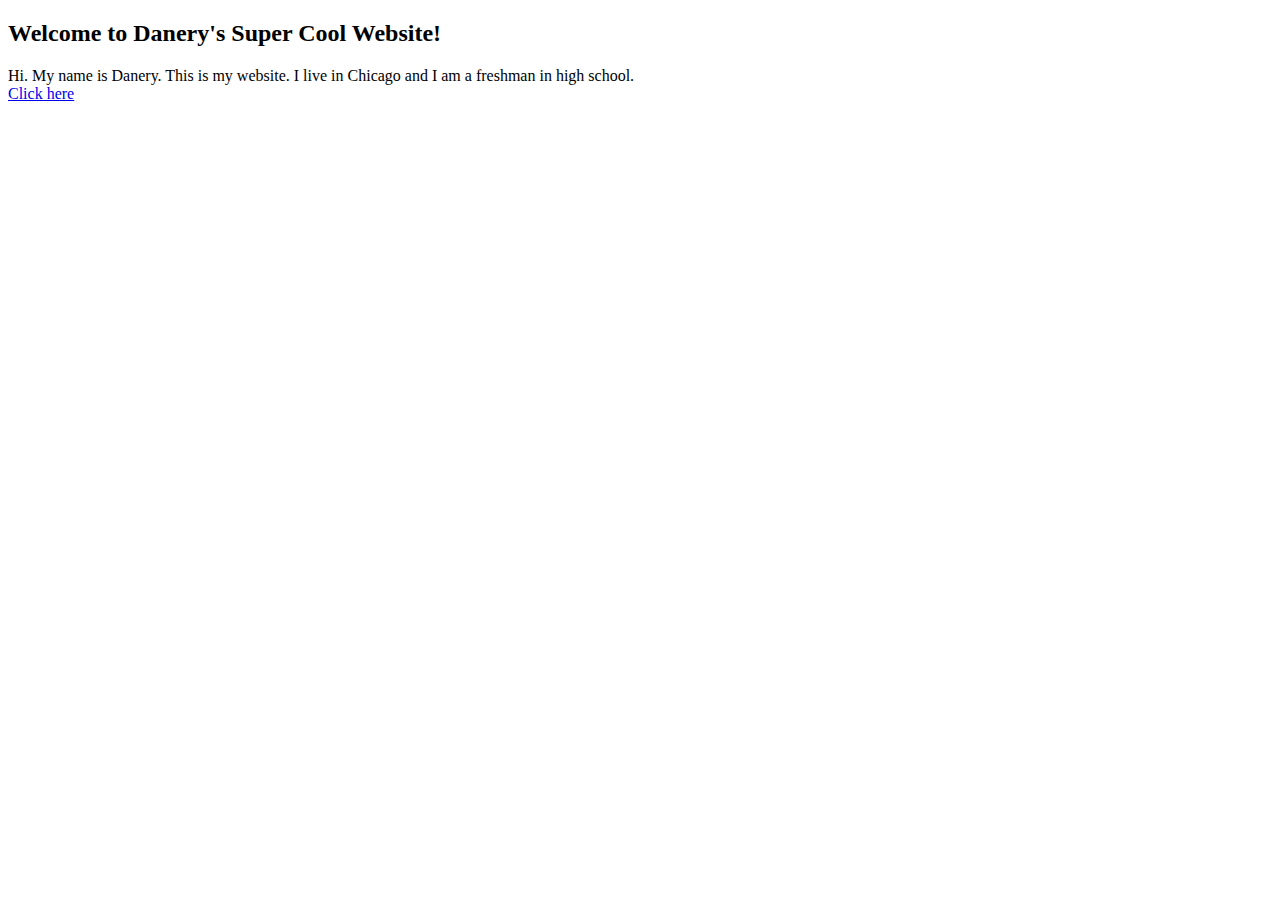
==== index.html @ f4026d6c "Update index.html" ====
<!doctype html> <!--this is an HTML 5 document, should be on line 1 of every code--> 
<html>  <!--line 2 of every html doc, should have this tag-->
    <head>
        <title>Danery's Super Cool Homepage</title>
        <meta name= "viewpoint" content="width=device=width">
        <meta name= "description" content="My ECS website">
    </head>

    
    <header>
        <h2> Welcome to Danery's Super Cool Website! </h2>
    </header>
    
    
    <body>
        Hi. My name is Danery. This is my website. I live in Chicago and I am a freshman in high school.
        <br>
        <a href="https://daneryhernandez.github.io/ECS8th2018_2019/" title= "My ECS subpage for this school year!" target= "_blank">Click here</a>
        <a href="https://daneryhernandez.github.io/contact/" title= "Contact" target= "_blank"
    </body>

    
</html> <!--for good practice, I always add the closing tag right away-->
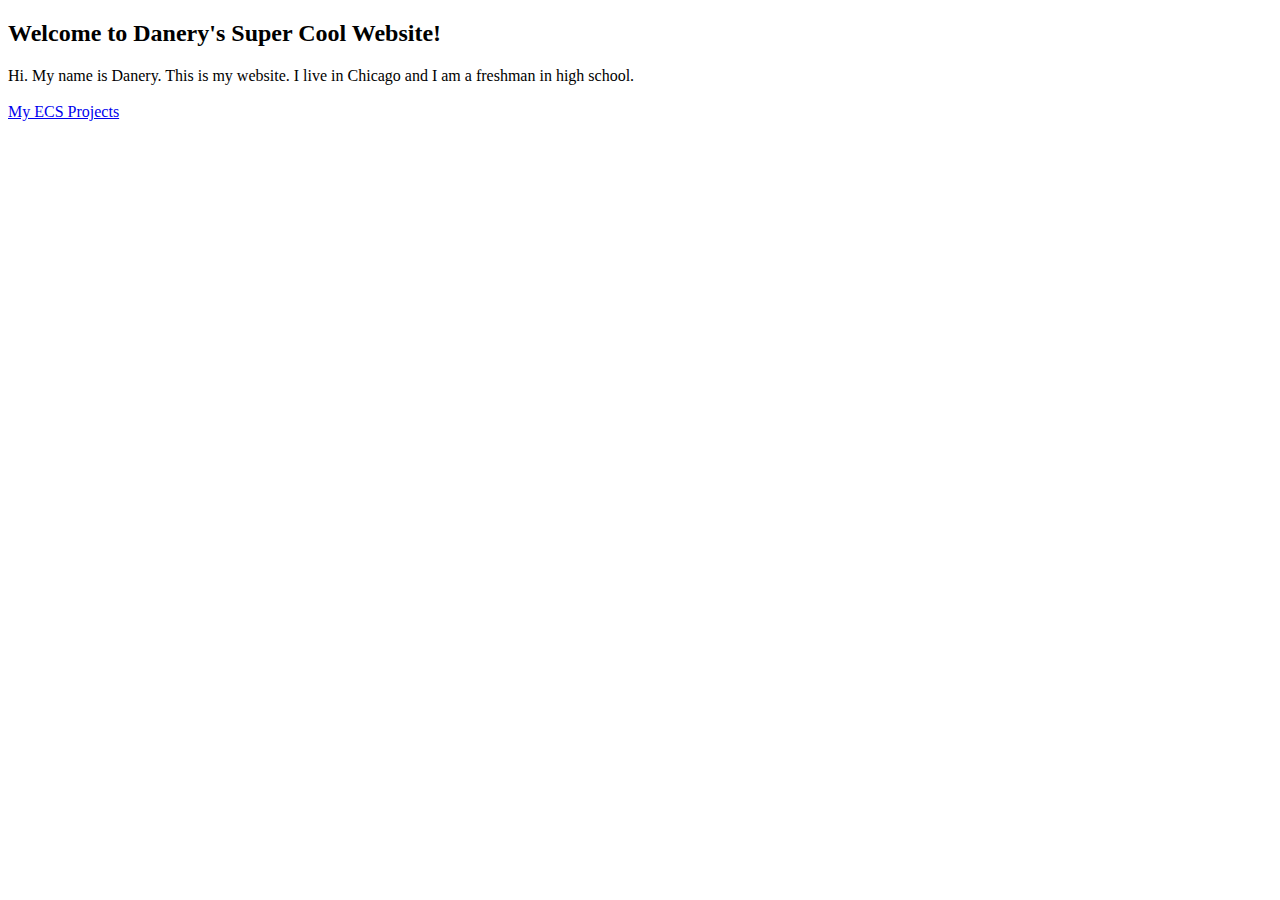
==== commit 57c79e5b: "Update index.html" ====
--- a/index.html
+++ b/index.html
@@ -1,7 +1,7 @@
 <!doctype html> <!--this is an HTML 5 document, should be on line 1 of every code--> 
 <html>  <!--line 2 of every html doc, should have this tag-->
     <head>
-        <title>Danery's Super Cool Homepage</title>
+        <title>Danery's Super Cool Website</title>
         <meta name= "viewpoint" content="width=device=width">
         <meta name= "description" content="My ECS website">
     </head>
@@ -15,8 +15,11 @@
     <body>
         Hi. My name is Danery. This is my website. I live in Chicago and I am a freshman in high school.
         <br>
-        <a href="https://daneryhernandez.github.io/ECS8th2018_2019/" title= "My ECS subpage for this school year!" target= "_blank">Click here</a>
+        <br>
+        <a href="https://daneryhernandez.github.io/ECS8th2018_2019/" title= "My ECS subpage for this school year!" target= "_blank">My ECS Projects</a>
         <a href="https://daneryhernandez.github.io/contact/" title= "Contact" target= "_blank"
+           
+        <img width=150 src="https://data.whicdn.com/images/308228052/large.jpg" alt=Dogs are amazing title= "I hope you love this picture as much as I do">
     </body>
 
     
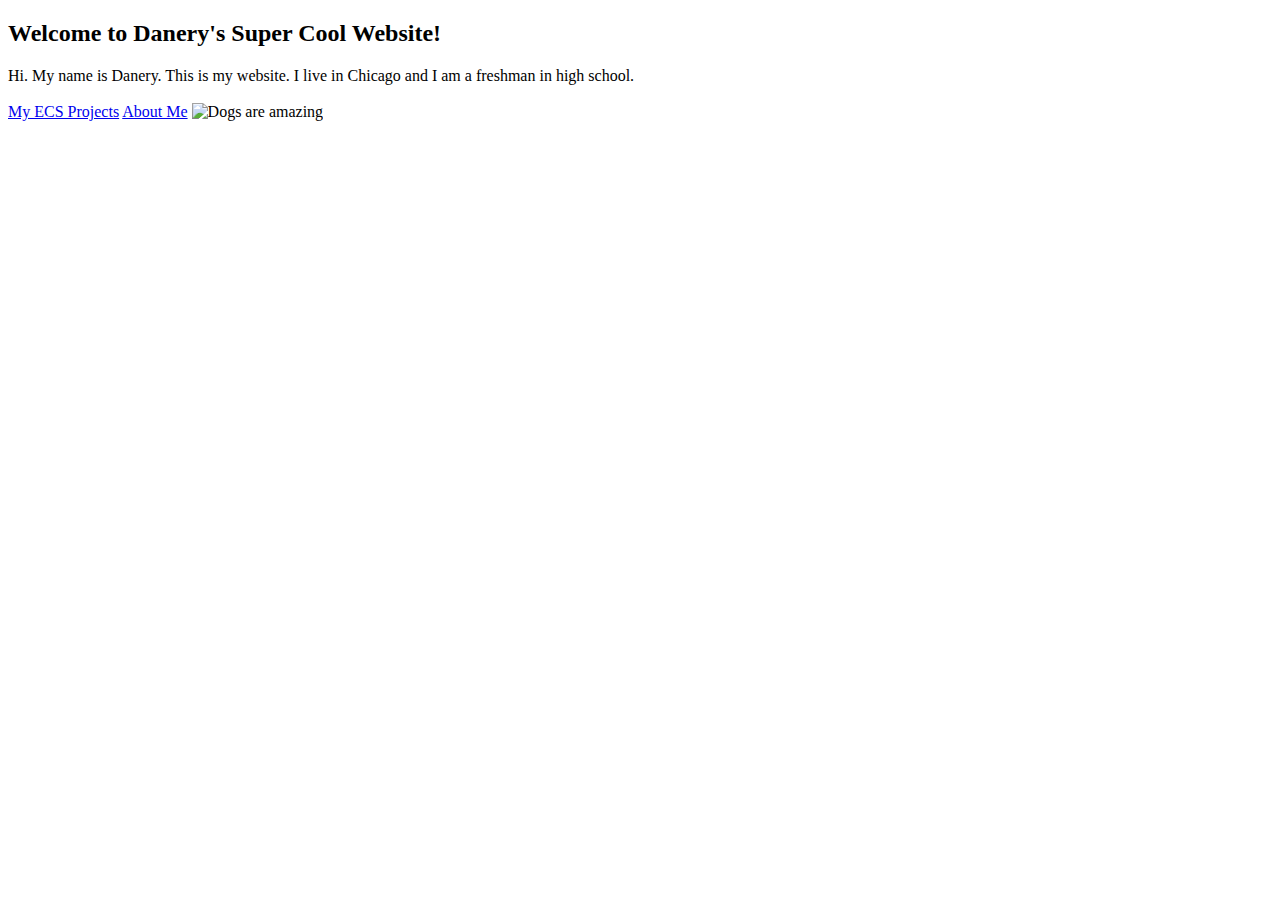
==== commit 32b179e1: "Update index.html" ====
--- a/index.html
+++ b/index.html
@@ -18,8 +18,9 @@
         <br>
         <a href="https://daneryhernandez.github.io/ECS8th2018_2019/" title= "My ECS subpage for this school year!" target= "_blank">My ECS Projects</a>
         <a href="https://daneryhernandez.github.io/contact/" title= "Contact" target= "_blank"
+        <a href="https://daneryhernandez.github.io/about%20me/" title="Cool Facts About Me!" target= "_blank">About Me</a>
            
-        <img width=150 src="https://data.whicdn.com/images/308228052/large.jpg" alt=Dogs are amazing title= "I hope you love this picture as much as I do">
+        <img src="https://data.whicdn.com/images/308228052/large.jpg" width=150 alt="Dogs are amazing" title= "I hope you love this picture as much as I do">
     </body>
 
     
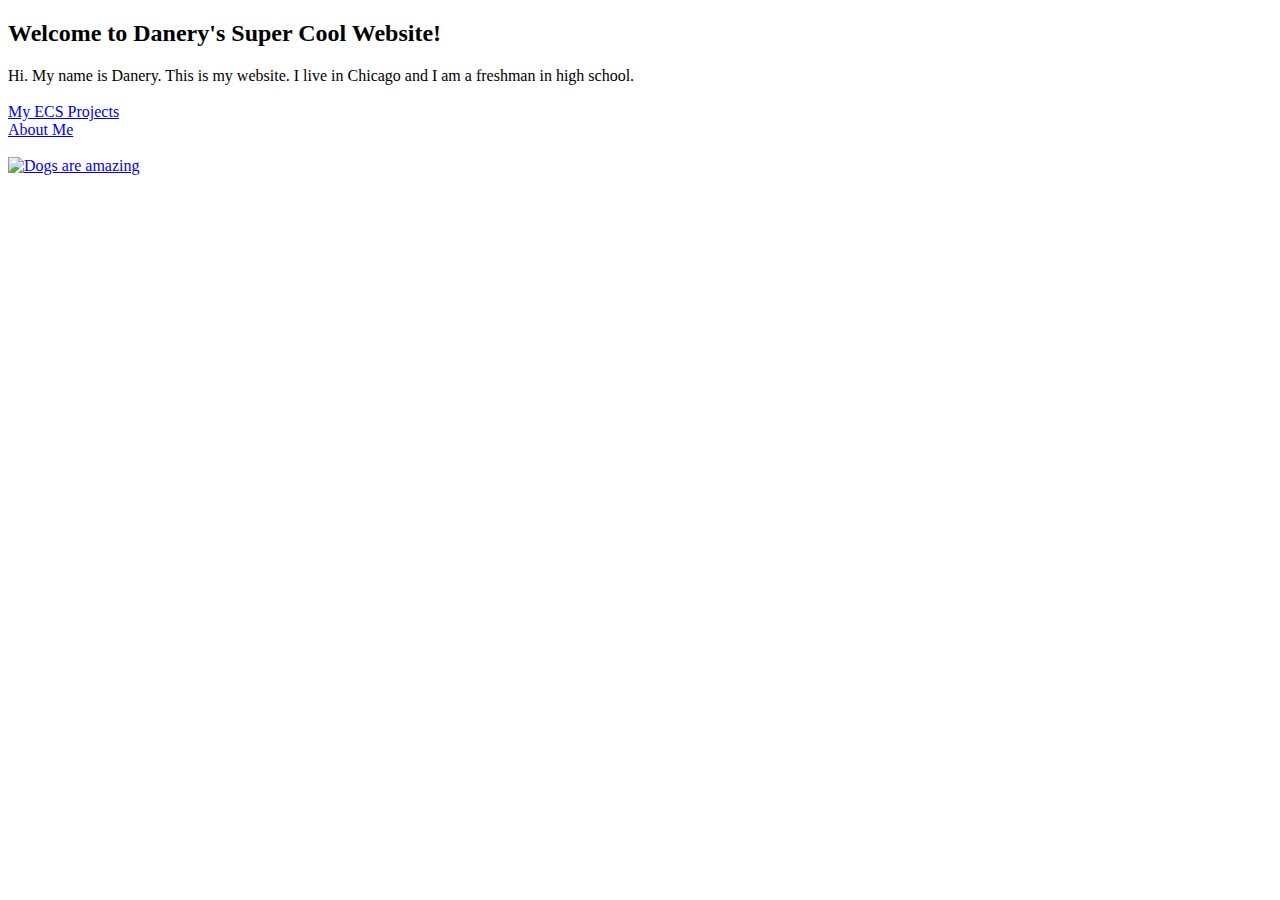
==== commit 8c84ea06: "Update index.html" ====
--- a/index.html
+++ b/index.html
@@ -17,9 +17,12 @@
         <br>
         <br>
         <a href="https://daneryhernandez.github.io/ECS8th2018_2019/" title= "My ECS subpage for this school year!" target= "_blank">My ECS Projects</a>
+        <br>
+        <a href="https://daneryhernandez.github.io/about%20me/" title="Cool Facts About Me!" target= "_blank">About Me</a>
+        <br>
         <a href="https://daneryhernandez.github.io/contact/" title= "Contact" target= "_blank"
-        <a href="https://daneryhernandez.github.io/about%20me/" title="Cool Facts About Me!" target= "_blank">About Me</a>
-           
+        <br>
+        <br>
         <img src="https://data.whicdn.com/images/308228052/large.jpg" width=150 alt="Dogs are amazing" title= "I hope you love this picture as much as I do">
     </body>
 
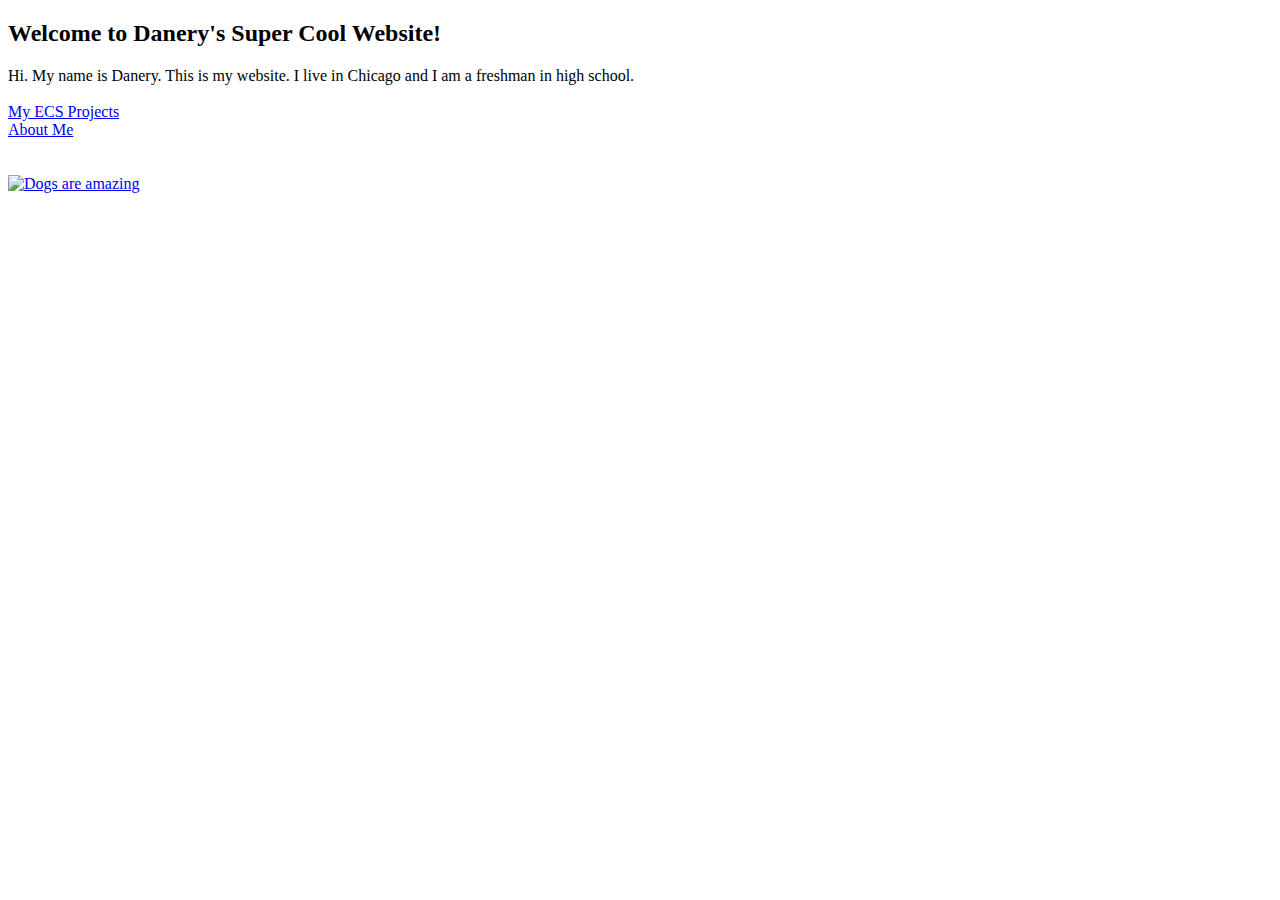
==== commit 79880c7f: "Update index.html" ====
--- a/index.html
+++ b/index.html
@@ -20,10 +20,10 @@
         <br>
         <a href="https://daneryhernandez.github.io/about%20me/" title="Cool Facts About Me!" target= "_blank">About Me</a>
         <br>
-        <a href="https://daneryhernandez.github.io/contact/" title= "Contact" target= "_blank"
+        <a href="https://daneryhernandez.github.io/contact/" title= "Contact" target= "_blank">
         <br>
         <br>
-        <img src="https://data.whicdn.com/images/308228052/large.jpg" width=150 alt="Dogs are amazing" title= "I hope you love this picture as much as I do">
+        <img src="https://data.whicdn.com/images/308228052/large.jpg" width=250 alt="Dogs are amazing" title= "I hope you love this picture as much as I do">
     </body>
 
     
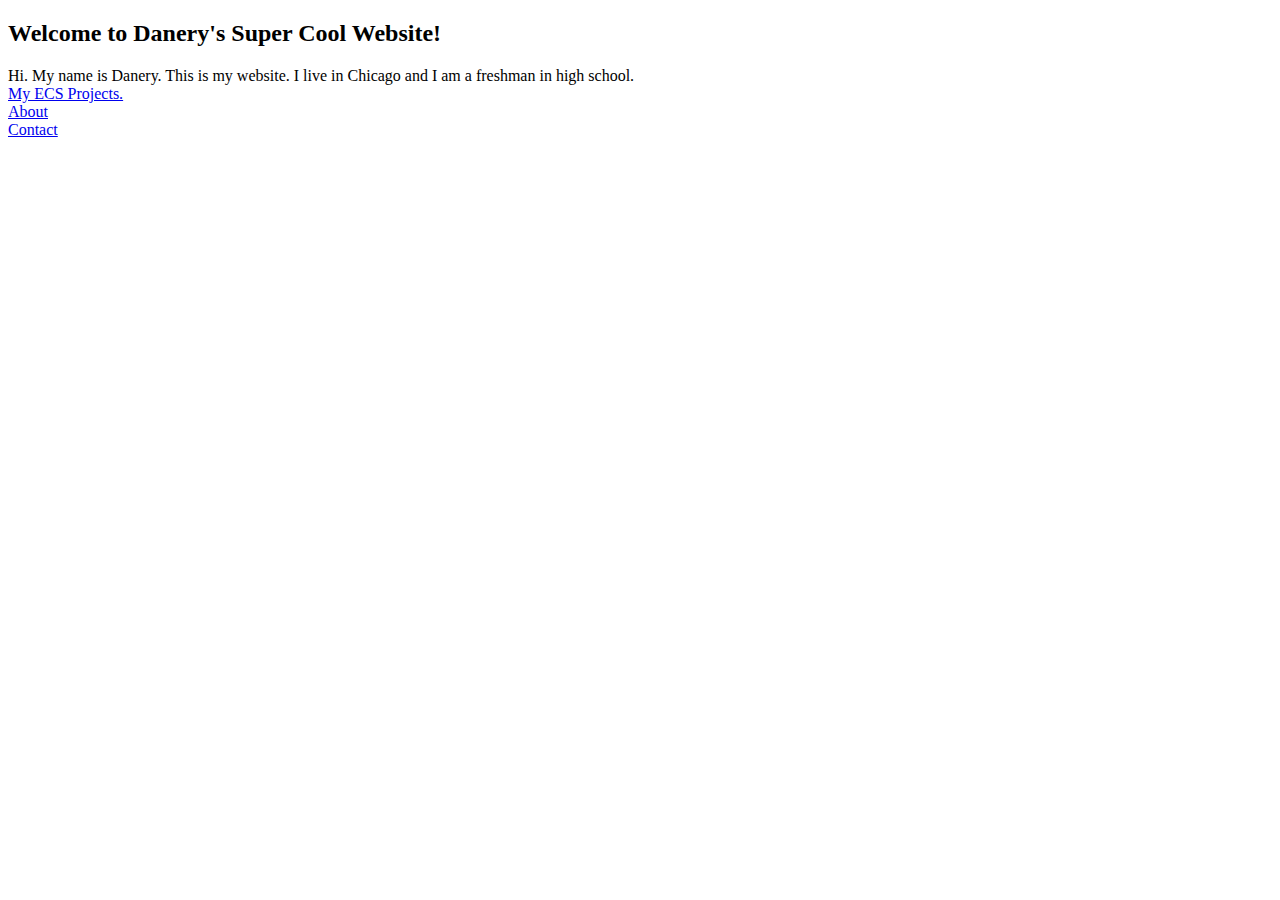
==== commit c5aaba36: "Update index.html" ====
--- a/index.html
+++ b/index.html
@@ -4,6 +4,7 @@
         <title>Danery's Super Cool Website</title>
         <meta name= "viewpoint" content="width=device=width">
         <meta name= "description" content="My ECS website">
+        <link rel="stylesheet" href="https://daneryhernandez.github.io/main.css">
     </head>
 
     
@@ -15,15 +16,12 @@
     <body>
         Hi. My name is Danery. This is my website. I live in Chicago and I am a freshman in high school.
         <br>
-        <br>
-        <a href="https://daneryhernandez.github.io/ECS8th2018_2019/" title= "My ECS subpage for this school year!" target= "_blank">My ECS Projects</a>
-        <br>
-        <a href="https://daneryhernandez.github.io/about%20me/" title="Cool Facts About Me!" target= "_blank">About Me</a>
-        <br>
-        <a href="https://daneryhernandez.github.io/contact/" title= "Contact" target= "_blank">
-        <br>
-        <br>
-        <img src="https://data.whicdn.com/images/308228052/large.jpg" width=250 alt="Dogs are amazing" title= "I hope you love this picture as much as I do">
+    <a href="/ECS8th%202018_2019">My ECS Projects.</a>
+    <br>
+    <a href="/about">About</a>
+    <br>
+    <a href="/contact">Contact</a>
+    <br>
     </body>
 
     
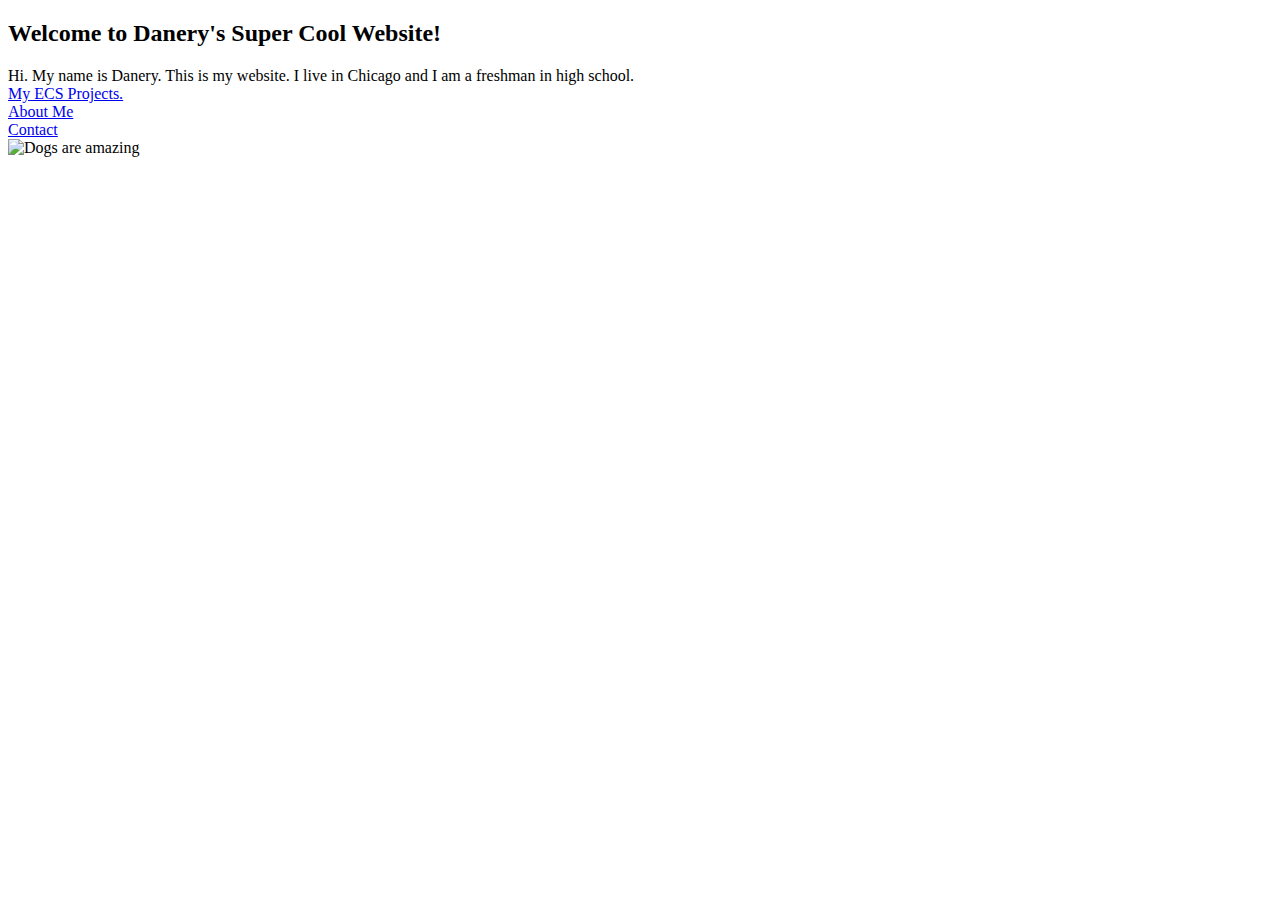
==== commit 7d0b5444: "Update index.html" ====
--- a/index.html
+++ b/index.html
@@ -16,12 +16,13 @@
     <body>
         Hi. My name is Danery. This is my website. I live in Chicago and I am a freshman in high school.
         <br>
-    <a href="/ECS8th%202018_2019">My ECS Projects.</a>
+    <a href="/ECS8th2018_2019">My ECS Projects.</a>
     <br>
-    <a href="/about">About</a>
+    <a href="/about me">About Me</a>
     <br>
     <a href="/contact">Contact</a>
     <br>
+    <img src="https://data.whicdn.com/images/308228052/large.jpg" width=250 alt="Dogs are amazing" title= "I hope you love this picture as much as I do">
     </body>
 
     
